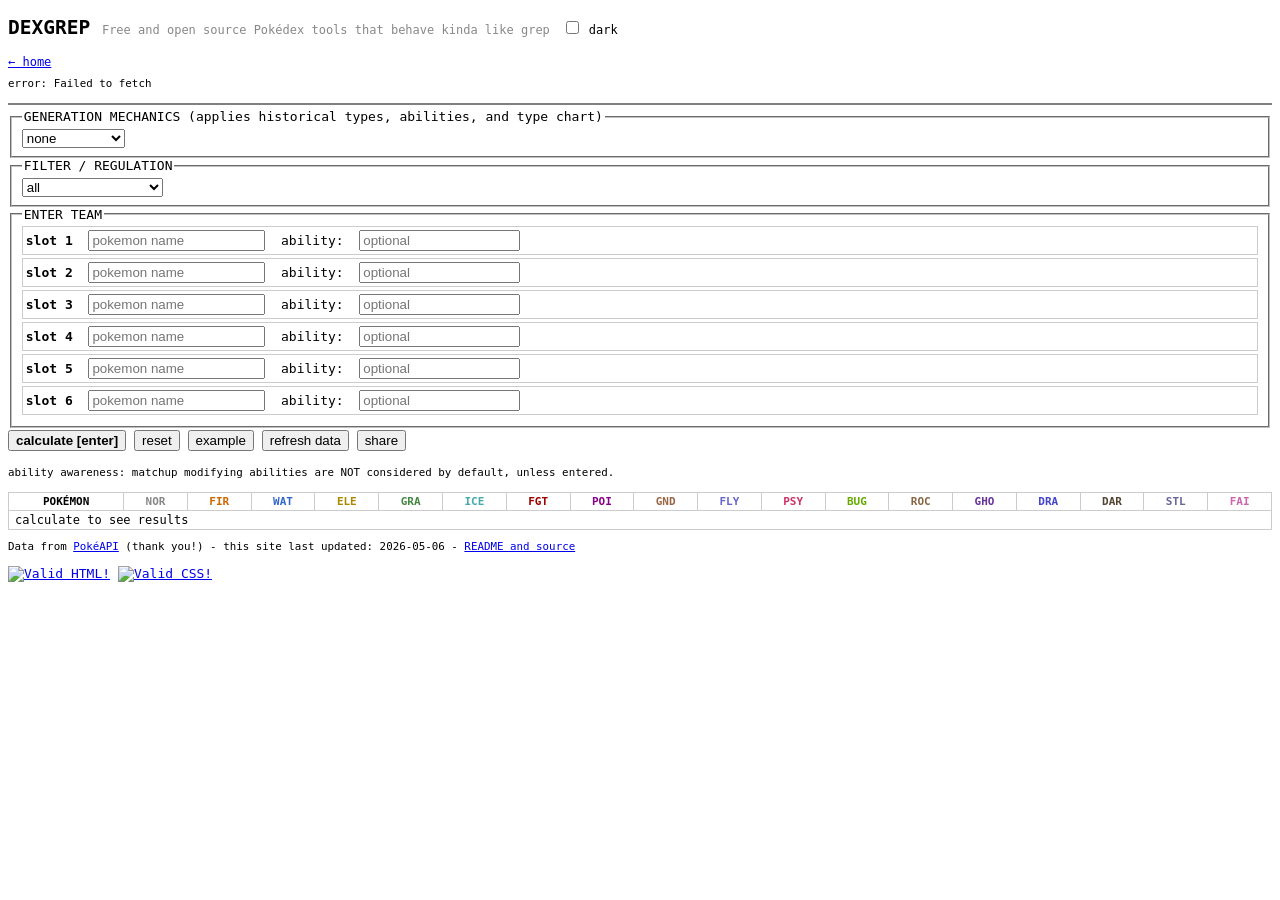
==== pages/matchups.html @ 2a9a81ed "Change example and add basic mobile support" ====
<!doctype html>
<html lang="en">
  <head>
    <meta charset="UTF-8" />
    <meta name="viewport" content="width=device-width, initial-scale=1" />
    <title>DEXGREP: Team Type Matchups</title>
    <link rel="icon" type="image/svg+xml" href="../favicon.svg" />
    <link rel="stylesheet" href="../style.css" />
  </head>
  <body>
    <noscript
      >This site unfortunately relies heavily on JavaScript. Please enable it to
      use DEXGREP.</noscript
    >
    <div id="site-header"></div>

    <fieldset>
      <legend>
        GENERATION MECHANICS (applies historical types, abilities, and type
        chart)
      </legend>
      <select id="gen-select" onchange="onMatchupsGenChange(this.value)">
        <option value="">none</option>
        <option value="1">gen 1 (RBY)</option>
        <option value="2">gen 2 (GSC)</option>
        <option value="3">gen 3 (RSE)</option>
        <option value="4">gen 4 (DPP)</option>
        <option value="5">gen 5 (BW)</option>
        <option value="6">gen 6 (XY)</option>
        <option value="7">gen 7 (SM)</option>
        <option value="8">gen 8 (SwSh)</option>
        <option value="9">gen 9 (SV)</option>
      </select>
    </fieldset>

    <fieldset>
      <legend>FILTER / REGULATION</legend>
      <select id="filter" onchange="onMatchupsFilterChange(this.value)">
        <option value="">all</option>
      </select>
    </fieldset>

    <fieldset>
      <legend>ENTER TEAM</legend>
      <div id="team-slots"></div>
    </fieldset>

    <div>
      <button onclick="calculateMatchups()"><b>calculate [enter]</b></button>
      <button onclick="resetMatchups()">reset</button>
      <button onclick="loadExample()">example</button>
      <button onclick="refreshData()">refresh data</button>
      <button onclick="shareCurrentURL(this)">share</button>
    </div>

    <p>
      <small
        >ability awareness: matchup modifying abilities are NOT considered by
        default, unless entered.</small
      >
    </p>

    <div id="matchups-grid"></div>

    <div id="site-footer"></div>

    <script src="../js/shared.js"></script>
    <script src="../js/filters.js"></script>
    <script src="../js/matchups.js"></script>
    <script
      data-goatcounter="https://dexgrep.goatcounter.com/count"
      async
      src="//gc.zgo.at/count.js"
    ></script>
  </body>
</html>
---- style.css ----
body {
  font-family: monospace;
  max-width: 1400px;
  margin: 0 auto;
  padding: 0 8px;
}

body.dark {
  background: #1a1a1a;
  color: #ddd;
}
body.dark th,
body.dark td {
  border-color: #444;
}
body.dark fieldset {
  border-color: #555;
}
button {
  margin-top: 2px;
}

body.dark input,
body.dark select,
body.dark button {
  background: #2a2a2a;
  color: #ddd;
  border-color: #555;
}
body.dark .filter-row {
  border-color: #444;
}

#status {
  display: block;
  margin-bottom: 4px;
}

#prog {
  width: 100%;
  height: 2px;
  background: #ccc;
  margin-bottom: 4px;
}

#table-wrapper {
  overflow-x: auto;
}

.tagline {
  font-size: 12px;
  font-weight: normal;
  color: #888;
}

.dark-label {
  font-size: 12px;
  font-weight: normal;
}

.filter-row {
  border: 1px solid #ccc;
  padding: 3px;
  margin-bottom: 3px;
}

.type-grid {
  display: flex;
  flex-wrap: wrap;
  gap: 6px;
  margin-top: 4px;
}

table {
  border-collapse: collapse;
  font-size: 12px;
  width: 100%;
}
th,
td {
  border: 1px solid #ccc;
  padding: 2px 6px;
}
th {
  white-space: nowrap;
  text-transform: uppercase;
  font-size: 11px;
}
#results-table th {
  cursor: pointer;
}
th.sort-asc::after {
  content: " ^";
}
th.sort-desc::after {
  content: " v";
}

.tb {
  border: 1px solid currentColor;
  font-size: 9px;
  padding: 0 3px;
  text-transform: uppercase;
  display: inline-block;
  line-height: 14px;
  margin: 1px;
}

.ct {
  font-size: 10px;
  margin-right: 2px;
}

.t-normal {
  color: #888;
}
.t-fire {
  color: #c60;
}
.t-water {
  color: #36c;
}
.t-electric {
  color: #a80;
}
.t-grass {
  color: #484;
}
.t-ice {
  color: #4aa;
}
.t-fighting {
  color: #900;
}
.t-poison {
  color: #808;
}
.t-ground {
  color: #964;
}
.t-flying {
  color: #66c;
}
.t-psychic {
  color: #c36;
}
.t-bug {
  color: #6a0;
}
.t-rock {
  color: #864;
}
.t-ghost {
  color: #639;
}
.t-dragon {
  color: #44c;
}
.t-dark {
  color: #543;
}
.t-steel {
  color: #669;
}
.t-fairy {
  color: #c6a;
}

.sv {
  text-align: right;
}
.dex {
  color: #aaa;
  text-align: right;
}
.form-col {
  color: #aaa;
}

.validators img {
  border: 0;
  width: 88px;
  height: 31px;
}

nav {
  margin: 4px 0 8px;
  font-size: 12px;
}

/* Home page tool list */
.tool-list {
  list-style: none;
  padding: 0;
  margin: 16px 0;
  line-height: 1.8;
}
.tool-list li {
  margin-bottom: 10px;
}

/* Team grids */
.team-grid {
  overflow-x: auto;
  margin: 8px 0;
}

/* Type effectiveness gradients for non-aggregate cells. */
.eff-0 {
  background: #aaa;
  color: #fff;
}
.eff-025 {
  background: #2a9;
  color: #fff;
}
.eff-05 {
  background: #9d9;
  color: #000;
}
.eff-2 {
  background: #f80;
  color: #000;
}
.eff-4 {
  background: #d22;
  color: #fff;
}

body.dark .eff-0 {
  background: #555;
  color: #ddd;
}
body.dark .eff-025 {
  background: #1a6;
  color: #fff;
}
body.dark .eff-05 {
  background: #284;
  color: #ddd;
}
body.dark .eff-2 {
  background: #963;
  color: #fff;
}
body.dark .eff-4 {
  background: #933;
  color: #fff;
}

/* Aggregate row base */
.agg-row td {
  font-weight: bold;
  background: #e8e8e8;
}
body.dark .agg-row td {
  background: #2a2a2a;
}

/* color gradient for aggregate weakness rows */
.agg-row td.agg-w1 {
  background: #ffd0a0;
  color: #000;
}
.agg-row td.agg-w2 {
  background: #f80;
  color: #000;
}
.agg-row td.agg-w3 {
  background: #d22;
  color: #fff;
}

body.dark .agg-row td.agg-w1 {
  background: #5a2800;
  color: #ddd;
}
body.dark .agg-row td.agg-w2 {
  background: #963;
  color: #fff;
}
body.dark .agg-row td.agg-w3 {
  background: #933;
  color: #fff;
}

/* Color gradient for aggregate resist rows */
.agg-row td.agg-r1 {
  background: #c8f0c8;
  color: #000;
}
.agg-row td.agg-r2 {
  background: #9d9;
  color: #000;
}
.agg-row td.agg-r3 {
  background: #2a9;
  color: #fff;
}

body.dark .agg-row td.agg-r1 {
  background: #0a2a0a;
  color: #ddd;
}
body.dark .agg-row td.agg-r2 {
  background: #284;
  color: #ddd;
}
body.dark .agg-row td.agg-r3 {
  background: #185;
  color: #fff;
}

/* Mobile */
@media (max-width: 600px) {
  input[type="text"] {
    width: 100%;
    box-sizing: border-box;
  }

  .filter-row {
    display: flex;
    flex-direction: column;
    gap: 4px;
  }

  fieldset {
    padding: 6px;
  }

  h2 {
    font-size: 16px;
  }
}
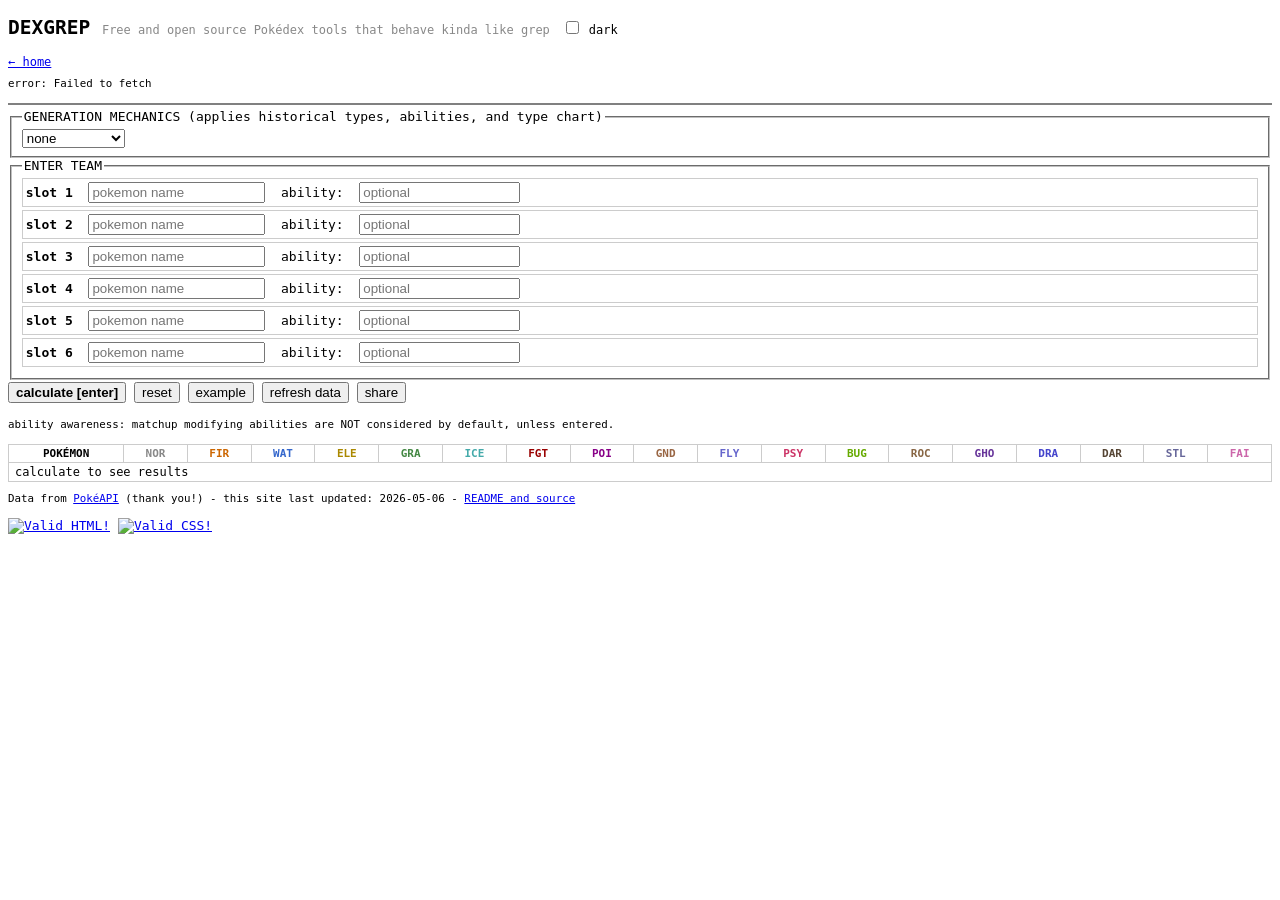
==== commit 65d64534: "Add filter categories, and-able filters, change reg= to filter=, add two new filters." ====
--- a/pages/matchups.html
+++ b/pages/matchups.html
@@ -3,6 +3,10 @@
   <head>
     <meta charset="UTF-8" />
     <meta name="viewport" content="width=device-width, initial-scale=1" />
+    <meta
+      name="description"
+      content="Calculate aggregate Pokémon team weaknesses and resistances."
+    />
     <title>DEXGREP: Team Type Matchups</title>
     <link rel="icon" type="image/svg+xml" href="../favicon.svg" />
     <link rel="stylesheet" href="../style.css" />
@@ -34,13 +38,6 @@
     </fieldset>
 
     <fieldset>
-      <legend>FILTER / REGULATION</legend>
-      <select id="filter" onchange="onMatchupsFilterChange(this.value)">
-        <option value="">all</option>
-      </select>
-    </fieldset>
-
-    <fieldset>
       <legend>ENTER TEAM</legend>
       <div id="team-slots"></div>
     </fieldset>
@@ -65,7 +62,6 @@
     <div id="site-footer"></div>
 
     <script src="../js/shared.js"></script>
-    <script src="../js/filters.js"></script>
     <script src="../js/matchups.js"></script>
     <script
       data-goatcounter="https://dexgrep.goatcounter.com/count"
--- a/style.css
+++ b/style.css
@@ -86,8 +86,11 @@
   text-transform: uppercase;
   font-size: 11px;
 }
-#results-table th {
+#results-table th[onclick] {
   cursor: pointer;
+}
+#results-table th[onclick]:hover {
+  text-decoration: underline;
 }
 th.sort-asc::after {
   content: " ^";
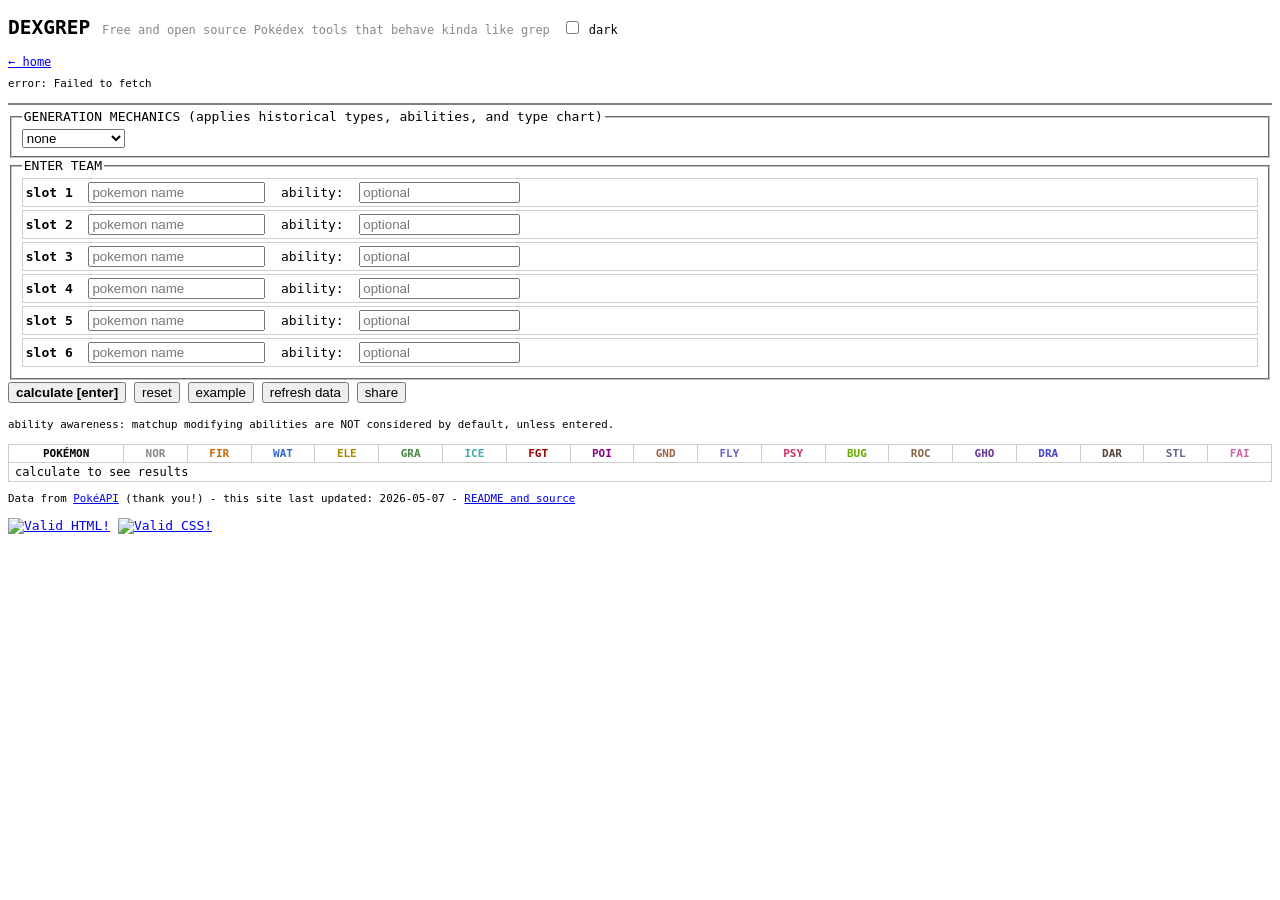
==== commit dcd8466b: "Add sitemap and change meta descriptions" ====
--- a/pages/matchups.html
+++ b/pages/matchups.html
@@ -5,7 +5,7 @@
     <meta name="viewport" content="width=device-width, initial-scale=1" />
     <meta
       name="description"
-      content="Calculate aggregate Pokémon team weaknesses and resistances."
+      content="Pokémon team weakness calculator; see a breakdown of the entered group of Pokémon's weaknesses and resistances."
     />
     <title>DEXGREP: Team Type Matchups</title>
     <link rel="icon" type="image/svg+xml" href="../favicon.svg" />
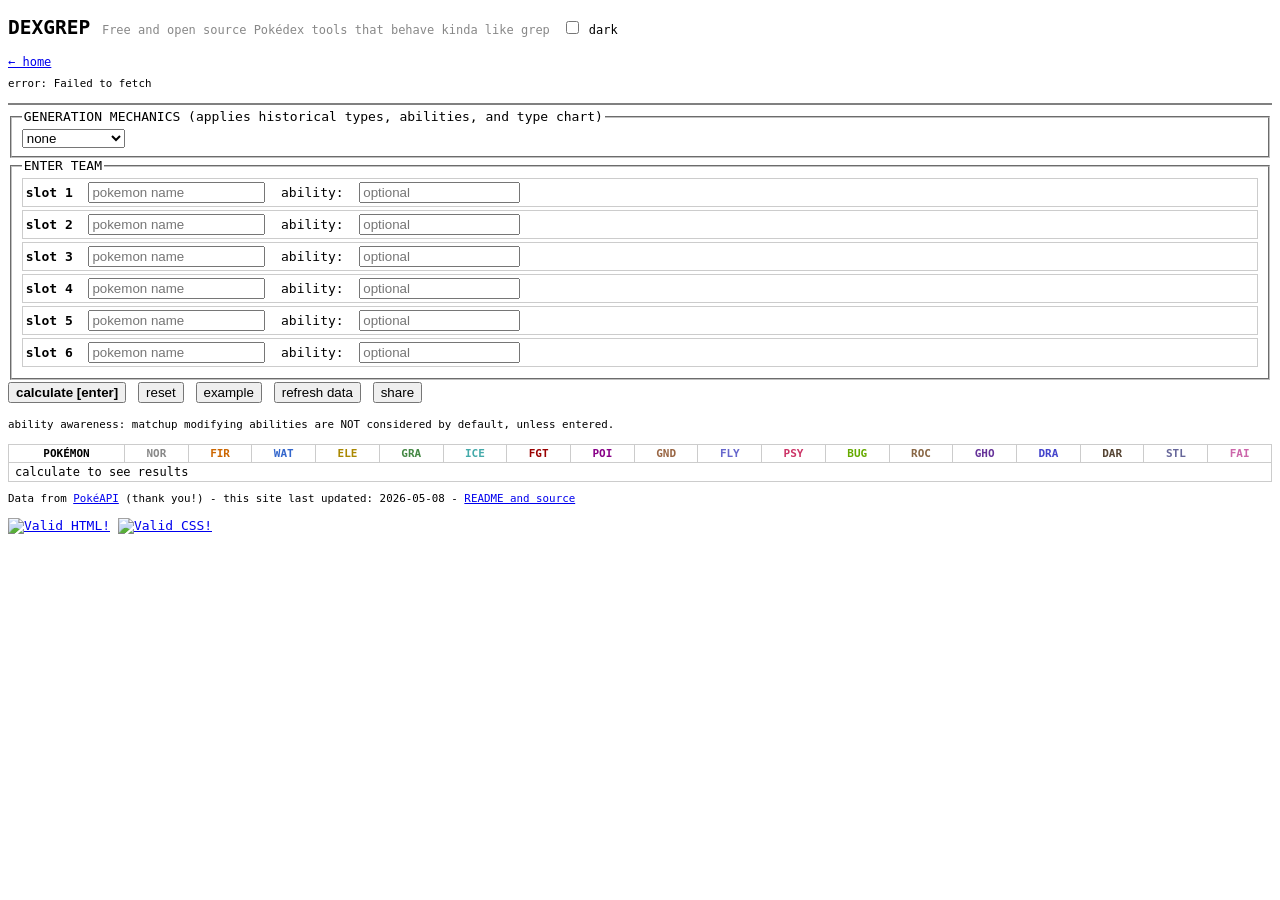
==== commit 2f6687de: "Minor visual edits for tool descriptions" ====
--- a/pages/matchups.html
+++ b/pages/matchups.html
@@ -5,7 +5,7 @@
     <meta name="viewport" content="width=device-width, initial-scale=1" />
     <meta
       name="description"
-      content="Pokémon team weakness calculator; see a breakdown of the entered group of Pokémon's weaknesses and resistances."
+      content="Calculate a breakdown of your Pokémon team's weaknesses and resistances. Free and open source."
     />
     <title>DEXGREP: Team Type Matchups</title>
     <link rel="icon" type="image/svg+xml" href="../favicon.svg" />
--- a/style.css
+++ b/style.css
@@ -18,6 +18,7 @@
 }
 button {
   margin-top: 2px;
+  margin-right: 4px;
 }
 
 body.dark input,
@@ -37,6 +38,8 @@
 }
 
 #prog {
+  -webkit-appearance: none;
+  appearance: none;
   width: 100%;
   height: 2px;
   background: #ccc;
@@ -45,6 +48,8 @@
 
 #table-wrapper {
   overflow-x: auto;
+  overflow-y: auto;
+  max-height: 80vh;
 }
 
 .tagline {
@@ -72,19 +77,36 @@
 }
 
 table {
-  border-collapse: collapse;
+  border-collapse: separate;
+  border-spacing: 0;
   font-size: 12px;
   width: 100%;
 }
 th,
 td {
-  border: 1px solid #ccc;
+  border-bottom: 1px solid #ccc;
+  border-right: 1px solid #ccc;
   padding: 2px 6px;
+}
+th:first-child,
+td:first-child {
+  border-left: 1px solid #ccc;
+}
+thead th {
+  border-top: 1px solid #ccc;
 }
 th {
   white-space: nowrap;
   text-transform: uppercase;
   font-size: 11px;
+}
+thead th {
+  position: sticky;
+  top: 0;
+  background: #fff;
+}
+body.dark thead th {
+  background: #1a1a1a;
 }
 #results-table th[onclick] {
   cursor: pointer;
@@ -181,7 +203,6 @@
 }
 
 .validators img {
-  border: 0;
   width: 88px;
   height: 31px;
 }
@@ -316,17 +337,6 @@
 
 /* Mobile */
 @media (max-width: 600px) {
-  input[type="text"] {
-    width: 100%;
-    box-sizing: border-box;
-  }
-
-  .filter-row {
-    display: flex;
-    flex-direction: column;
-    gap: 4px;
-  }
-
   fieldset {
     padding: 6px;
   }
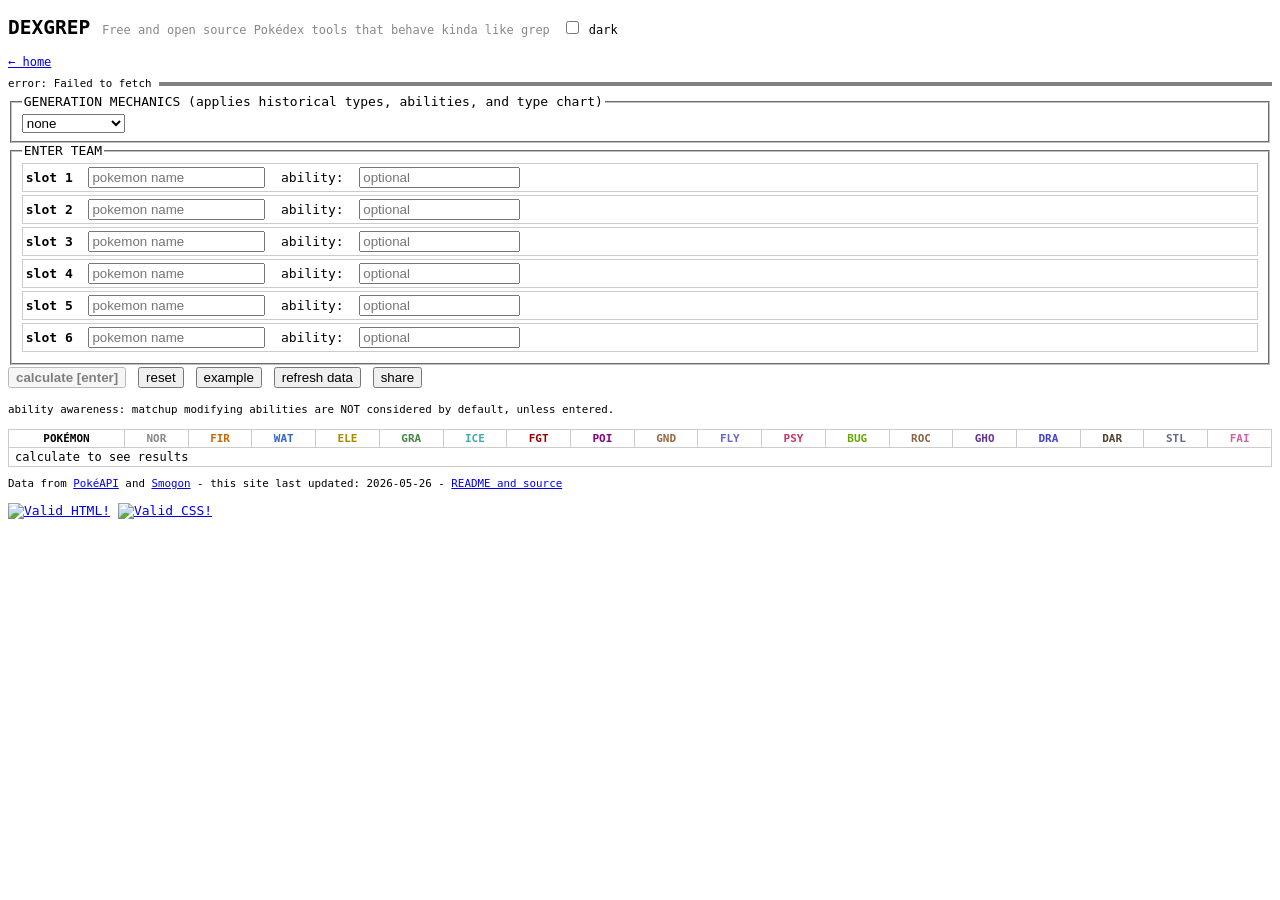
==== commit 475013fb: "Rework page loading for clarity" ====
--- a/pages/matchups.html
+++ b/pages/matchups.html
@@ -43,7 +43,7 @@
     </fieldset>
 
     <div>
-      <button onclick="calculateMatchups()"><b>calculate [enter]</b></button>
+      <button onclick="calculateMatchups()" data-requires-data><b>calculate [enter]</b></button>
       <button onclick="resetMatchups()">reset</button>
       <button onclick="loadExample()">example</button>
       <button onclick="refreshData()">refresh data</button>
--- a/style.css
+++ b/style.css
@@ -32,18 +32,30 @@
   border-color: #444;
 }
 
-#status {
-  display: block;
+#status-bar {
+  display: flex;
+  align-items: center;
+  gap: 8px;
   margin-bottom: 4px;
 }
 
 #prog {
+  display: none;
+  flex: 1;
   -webkit-appearance: none;
   appearance: none;
-  width: 100%;
-  height: 2px;
+  height: 4px;
   background: #ccc;
-  margin-bottom: 4px;
+}
+
+body.loading #prog {
+  display: block;
+}
+
+body.loading [data-requires-data] {
+  opacity: 0.5;
+  pointer-events: none;
+  cursor: default;
 }
 
 #table-wrapper {
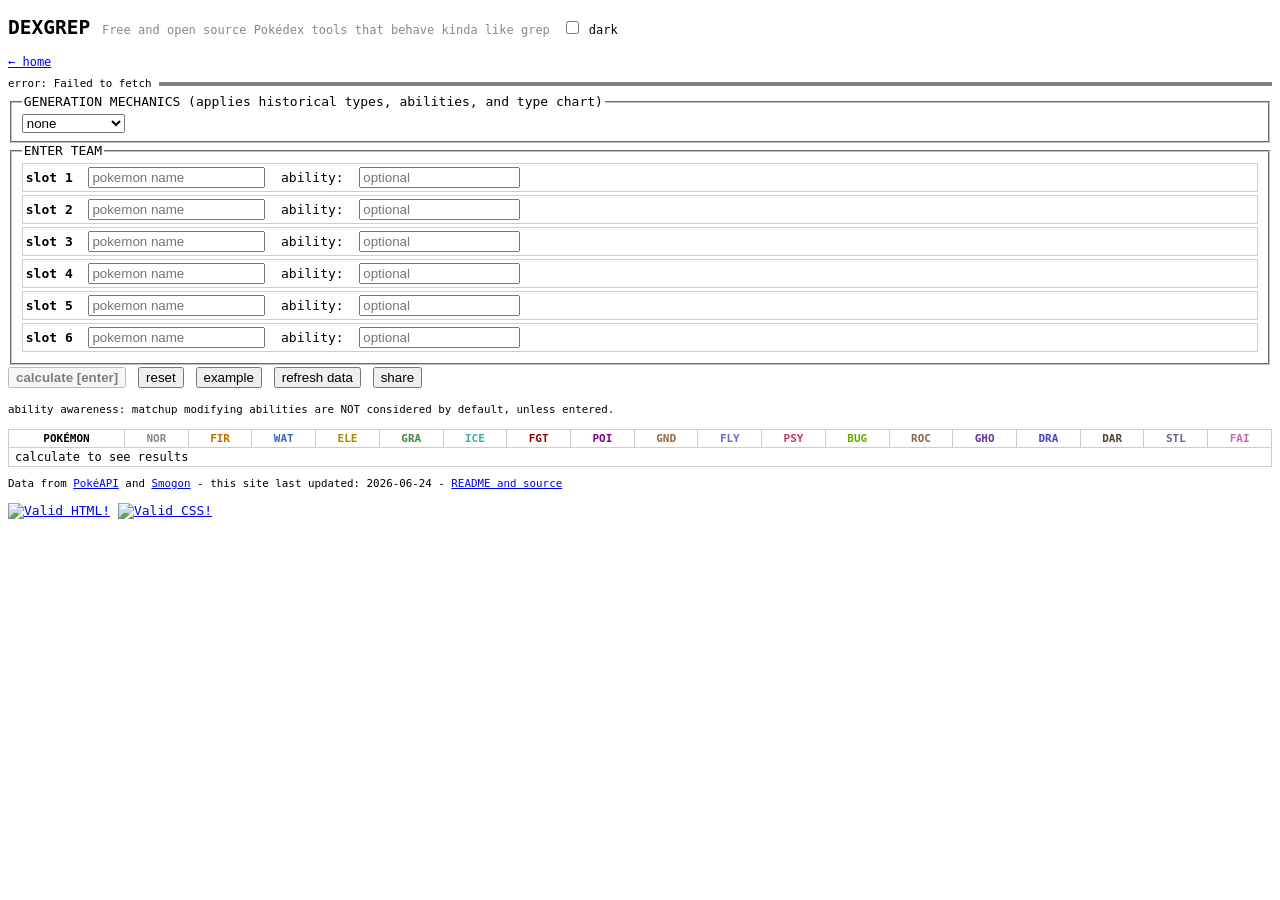
==== commit 02be28d9: "Add support for pokemon champions movesets." ====
--- a/pages/matchups.html
+++ b/pages/matchups.html
@@ -34,6 +34,8 @@
         <option value="7">gen 7 (SM)</option>
         <option value="8">gen 8 (SwSh)</option>
         <option value="9">gen 9 (SV)</option>
+        <!-- value 31 is CHAMPIONS_GEN in js/shared.js, not a real generation number -->
+        <option value="31">champions</option>
       </select>
     </fieldset>
 
@@ -43,7 +45,9 @@
     </fieldset>
 
     <div>
-      <button onclick="calculateMatchups()" data-requires-data><b>calculate [enter]</b></button>
+      <button onclick="calculateMatchups()" data-requires-data>
+        <b>calculate [enter]</b>
+      </button>
       <button onclick="resetMatchups()">reset</button>
       <button onclick="loadExample()">example</button>
       <button onclick="refreshData()">refresh data</button>
